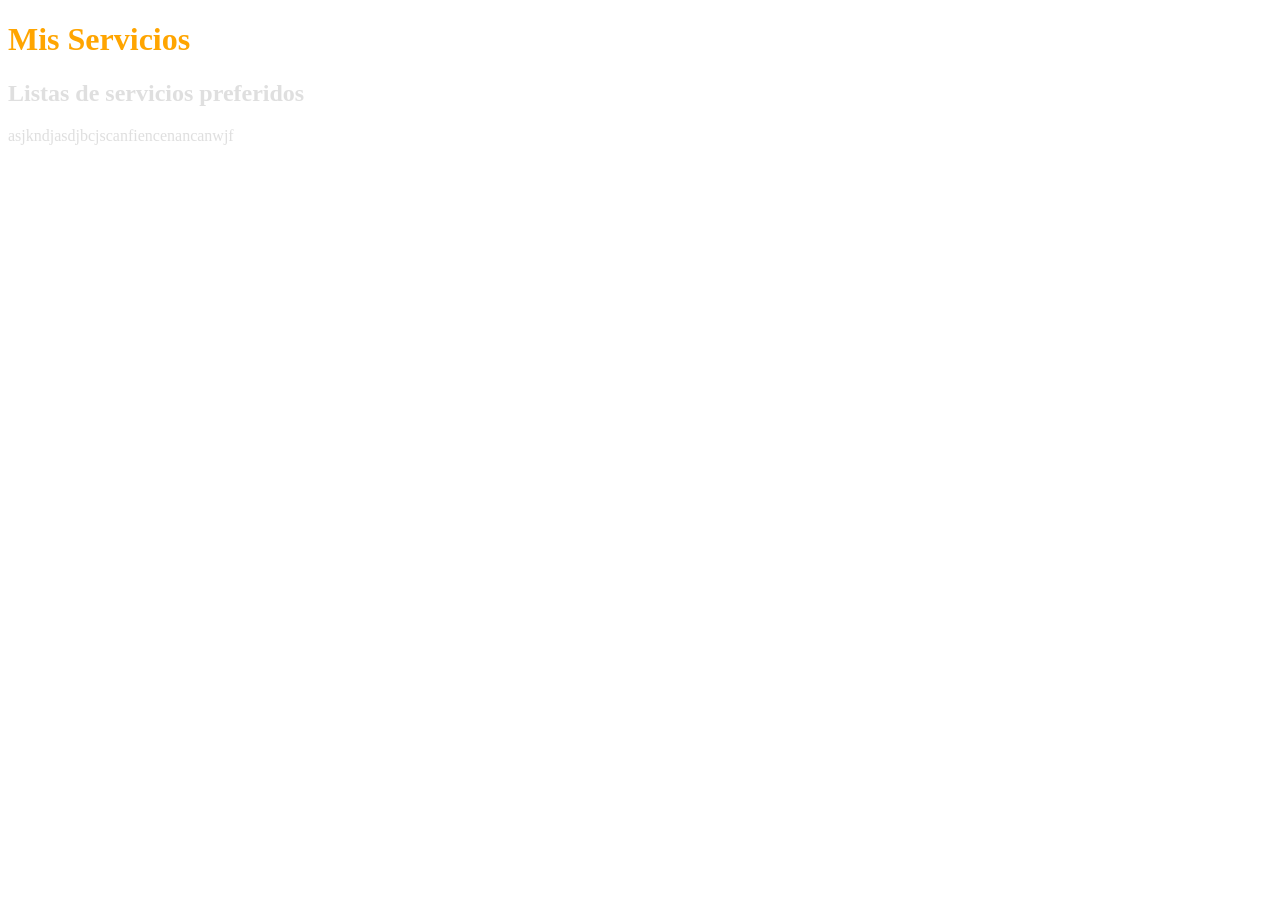
==== servicios.html @ 3734fa5a "link a servicios" ====
<!DOCTYPE html>
<html lang="en">
<head>
    <meta charset="UTF-8">
    <meta name="viewport" content="width=device-width, initial-scale=1.0">
    <title> SERVICIOS </title>
    <link rel="stylesheet" href="css/estilos.css">
</head>
<body>
    <h1 class="primer_elemento"> Mis Servicios</h1>
    <h2 class="enunciado_rock">Listas de servicios preferidos</h2>
    <p> asjkndjasdjbcjscanfiencenancanwjf</p>
    </body>
</html>
---- css/estilos.css ----
body {color: rgba(191,191,191,0.5); }
.primer_elemento {color: orange}

#enunciado_rock {color: greenyellow ;}
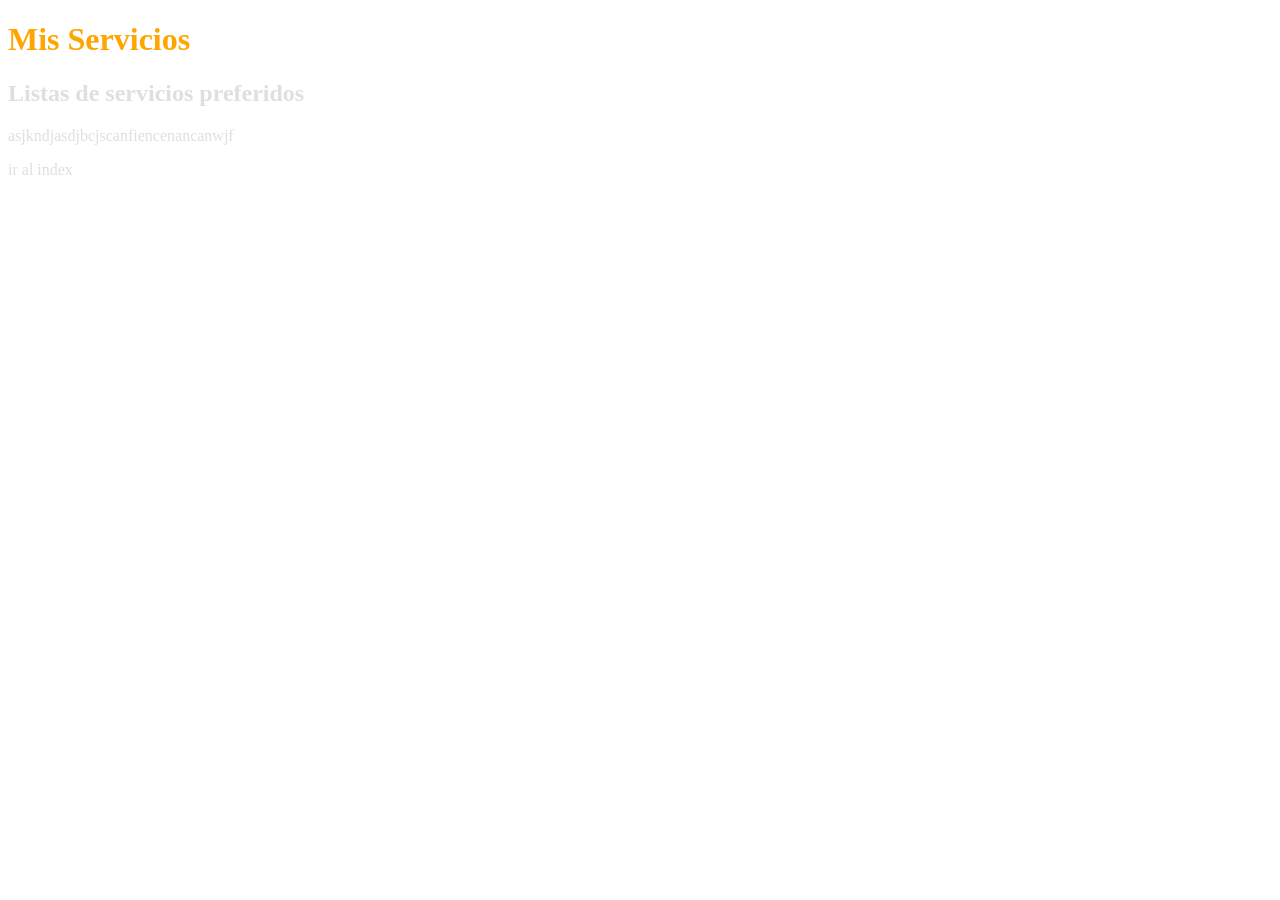
==== commit db703a8b: "retorno a index" ====
--- a/servicios.html
+++ b/servicios.html
@@ -10,5 +10,6 @@
     <h1 class="primer_elemento"> Mis Servicios</h1>
     <h2 class="enunciado_rock">Listas de servicios preferidos</h2>
     <p> asjkndjasdjbcjscanfiencenancanwjf</p>
+    <p>ir al index <index class="htlm"></index></p>
     </body>
 </html>
